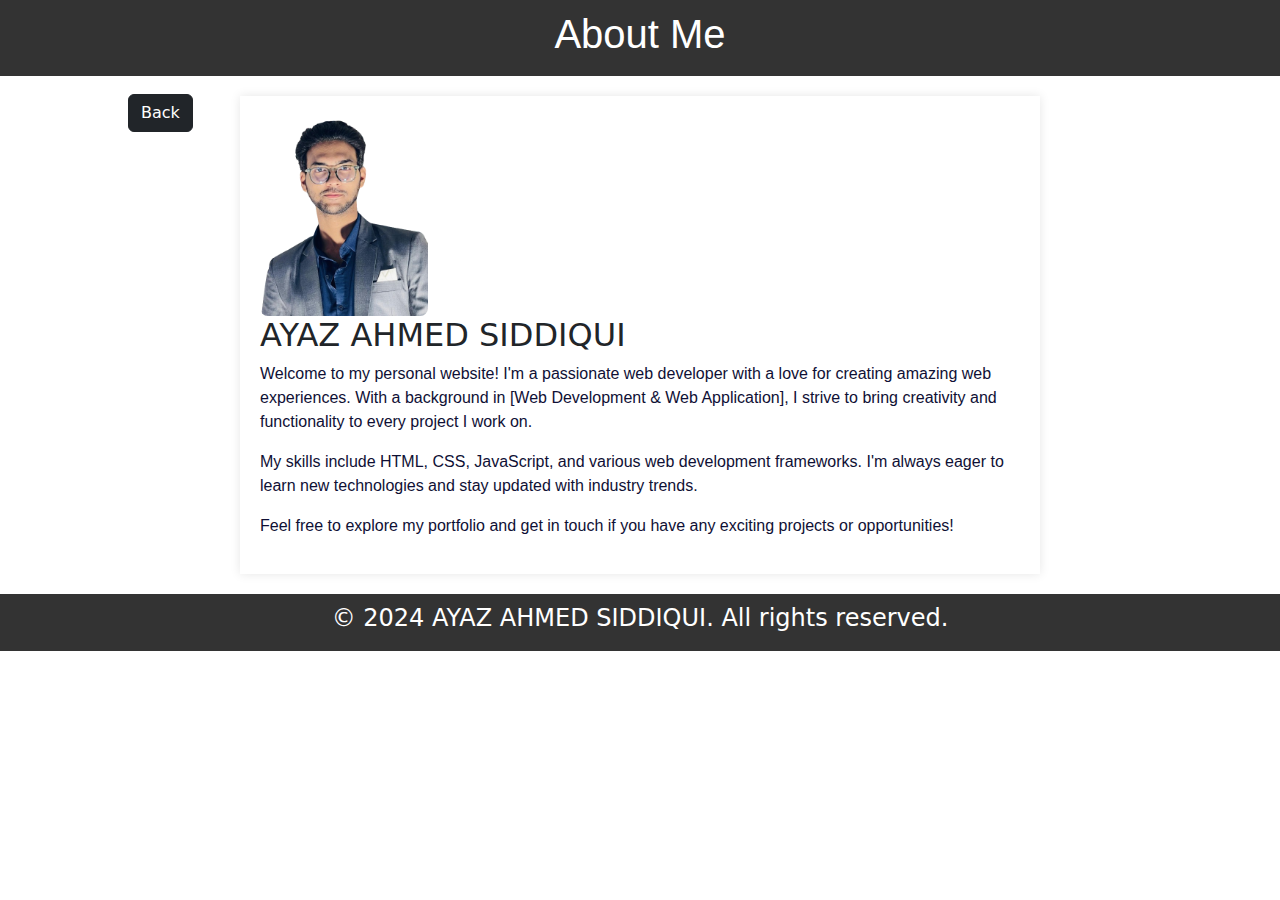
==== about.html @ 6e04fe3b "Add files via upload" ====
<!DOCTYPE html>
<html lang="en" dir="ltr">
  <head>
    <meta charset="utf-8">
    <title>About Me</title>
    <link rel="stylesheet" href="css/styles.css">
    <link href="https://cdn.jsdelivr.net/npm/bootstrap@5.3.0/dist/css/bootstrap.min.css" rel="stylesheet">
  </head>
  <body>
    <header>
        <h1>About Me</h1>
    </header>
    <a href="home.html"><button type="button" class="btn btn-dark">Back</button></a>
    <main>
        <img src="images/profile.png" height="200px"  alt="Profile Image">
        <h2>AYAZ AHMED SIDDIQUI</h2>
        <p>Welcome to my personal website! I'm a passionate web developer with a love for creating amazing web experiences. With a background in [Web Development & Web Application], I strive to bring creativity and functionality to every project I work on.</p>
        <p>My skills include HTML, CSS, JavaScript, and various web development frameworks. I'm always eager to learn new technologies and stay updated with industry trends.</p>
        <p>Feel free to explore my portfolio and get in touch if you have any exciting projects or opportunities!</p>
    </main>

    <footer>
        <h4>&copy; 2024 AYAZ AHMED SIDDIQUI. All rights reserved.</h4>
    </footer>

  </body>
</html>
---- css/styles.css ----
body {
            font-family: Arial, sans-serif;
            margin: 0;
            padding: 0;
            background-color: #f4f4f4;
            background-image: image("profile.png");
        }
        p{
          color: #0F1035;
          font-family: sans-serif;
          font-weight: lighter;
        }
        h1 {
          font-family: sans-serif;
          font-weight: bold;
          margin-top: 10px;
        }
        h2 {
          color: #332941;
          text-align: left;
        }
        h3 {
          color: #332941;
          text-align: center;
        }
        h4 {
          font-size: 25px;
          font-weight: bold;
        }
        img{
           max-width: 100%;
           height: 50% 50% auto;
           border-radius: 8px;
           object-position: center;
        }
    header {
            background-color: #333;
            color: #fff;
            padding: 10px;
            text-align: center;
        }

        nav {
            background-color: #555;
            color: #fff;
            padding: 10px;
            text-align: center;
        }

        nav a {
            color: #222831;
            font-weight: bolder;
            text-decoration: none;
            margin: 0 15px;
        }

        main {
            max-width: 800px;
            margin: 20px auto;
            padding: 20px;
            background-color: #fff;
            box-shadow: 0 0 10px rgba(0, 0, 0, 0.1);
        }

        article {
            margin-bottom: 20px;
        }

        footer {
            background-color: #333;
            color: #fff;
            padding: 10px;
            text-align: center;
        }
        /* for home.html */

        .home{
                    font-family: Arial, sans-serif;
                    margin: 0;
                    padding: 0;
                    background-color: #f8f9fa;
                }
        .home-header {
                    background-color: #343a40;
                    color: #fff;
                    padding: 20px;
                    text-align: center;
                }

        .btn-dark{
          margin: 18px 10% 0px;
          padding: 0px 15px;
          position: fixed;
        }

        hero-section {
            text-align: center;
            padding: 100px 20px;
        }

        .btn{
          margin-bottom: -10px;
        }
                .featured-content {
                    display: flex;
                    justify-content: space-around;
                    align-items: center;
                    flex-wrap: wrap;
                    padding: 50px;
                }

                .featured-item {
                    max-width: 300px;
                    text-align: center;
                    margin: 20px;
                    padding: 20px;
                    background-color: #fff;
                    box-shadow: 0 0 10px rgba(0, 0, 0, 0.1);
                    font-family: sans-serif;
                }

                .home-footer {
                    background-color: #343a40;
                    color: #fff;
                    padding: 20px;
                    text-align: center;
                  }


                    /* for contact me page */


                       form {
                            margin-top: 20px;
                        }

                        label {
                            display: block;
                            margin-bottom: 8px;
                        }

                        input, textarea {
                            width: 100%;
                            padding: 10px;
                            margin-bottom: 15px;
                            border: 1px solid #ccc;
                            border-radius: 4px;
                            box-sizing: border-box;
                        }

                        input[type="submit"] {
                            background-color: #343a40;
                            color: #fff;
                            cursor: pointer;
                        }

                        input[type="submit"]:hover {
                            background-color: #555;
                        }
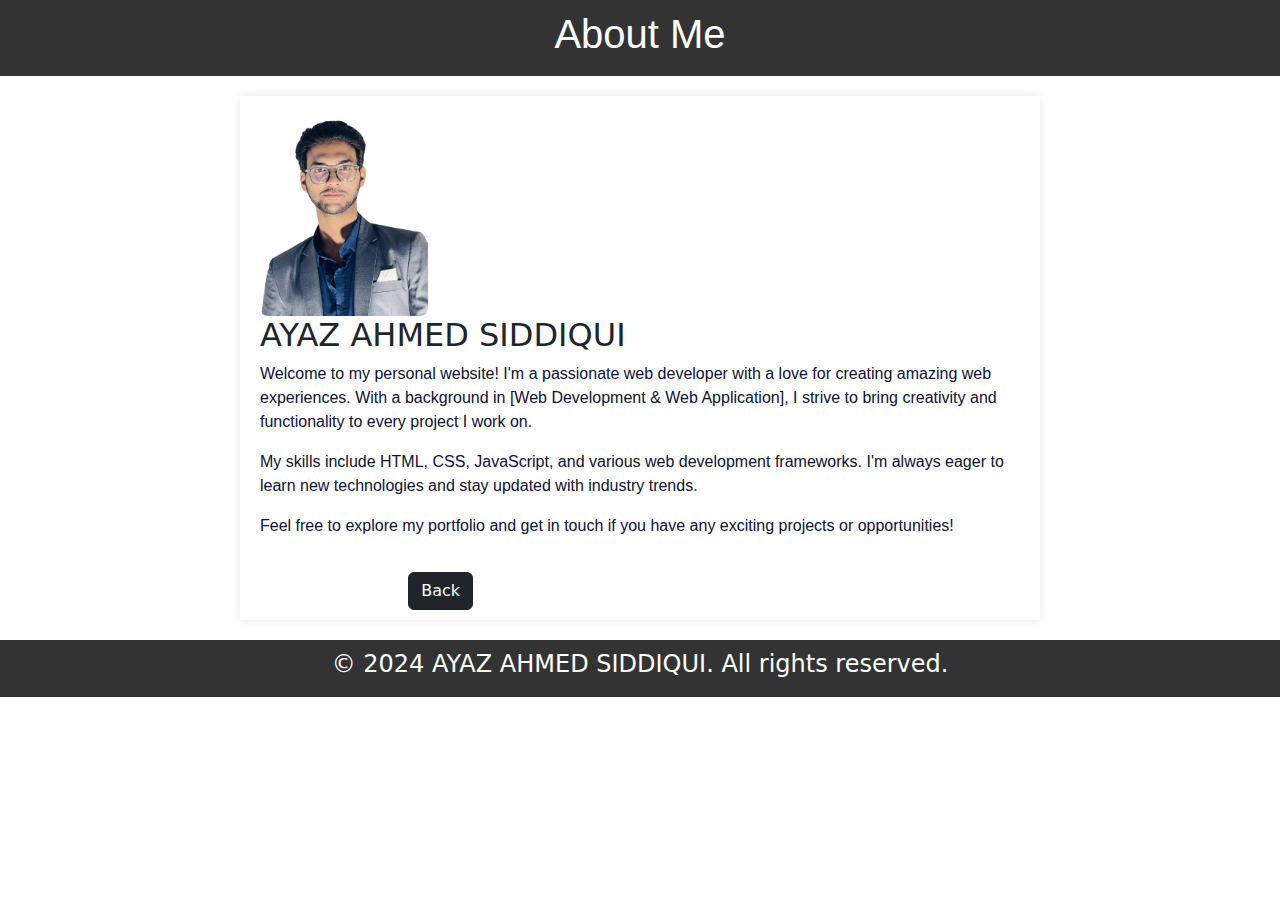
==== commit c0838119: "Update about.html" ====
--- a/about.html
+++ b/about.html
@@ -2,6 +2,7 @@
 <html lang="en" dir="ltr">
   <head>
     <meta charset="utf-8">
+    <meta name="viewport" content="width=device-width">
     <title>About Me</title>
     <link rel="stylesheet" href="css/styles.css">
     <link href="https://cdn.jsdelivr.net/npm/bootstrap@5.3.0/dist/css/bootstrap.min.css" rel="stylesheet">
@@ -10,13 +11,13 @@
     <header>
         <h1>About Me</h1>
     </header>
-    <a href="home.html"><button type="button" class="btn btn-dark">Back</button></a>
     <main>
         <img src="images/profile.png" height="200px"  alt="Profile Image">
         <h2>AYAZ AHMED SIDDIQUI</h2>
         <p>Welcome to my personal website! I'm a passionate web developer with a love for creating amazing web experiences. With a background in [Web Development & Web Application], I strive to bring creativity and functionality to every project I work on.</p>
         <p>My skills include HTML, CSS, JavaScript, and various web development frameworks. I'm always eager to learn new technologies and stay updated with industry trends.</p>
         <p>Feel free to explore my portfolio and get in touch if you have any exciting projects or opportunities!</p>
+      <a href="index.html"><button type="button" class="btn btn-dark">Back</button></a>
     </main>
 
     <footer>
--- a/css/styles.css
+++ b/css/styles.css
@@ -88,9 +88,8 @@
                 }
 
         .btn-dark{
-          margin: 18px 10% 0px;
+          margin: 18px 19.5% 0px;
           padding: 0px 15px;
-          position: fixed;
         }
 
         hero-section {
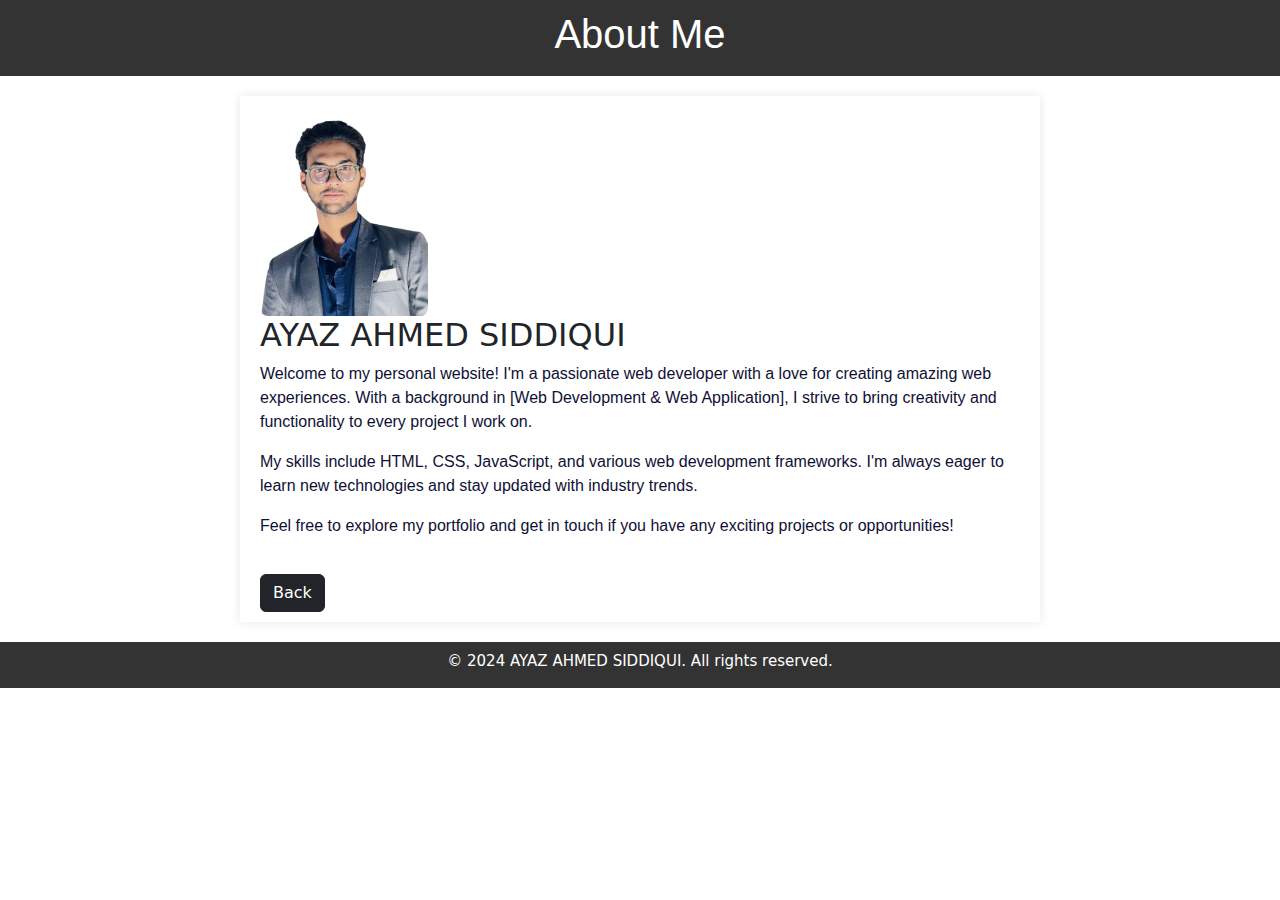
==== commit bdce0ce8: "Update about.html" ====
--- a/about.html
+++ b/about.html
@@ -21,7 +21,7 @@
     </main>
 
     <footer>
-        <h4>&copy; 2024 AYAZ AHMED SIDDIQUI. All rights reserved.</h4>
+        <h4 class="end">&copy; 2024 AYAZ AHMED SIDDIQUI. All rights reserved.</h4>
     </footer>
 
   </body>
--- a/css/styles.css
+++ b/css/styles.css
@@ -8,7 +8,7 @@
         p{
           color: #0F1035;
           font-family: sans-serif;
-          font-weight: lighter;
+          font-weight: normal;
         }
         h1 {
           font-family: sans-serif;
@@ -24,7 +24,7 @@
           text-align: center;
         }
         h4 {
-          font-size: 25px;
+          font-size: 15px;
           font-weight: bold;
         }
         img{
@@ -88,7 +88,7 @@
                 }
 
         .btn-dark{
-          margin: 18px 19.5% 0px;
+          margin: 20px 0px 0px;
           padding: 0px 15px;
         }
 
@@ -156,3 +156,7 @@
                         input[type="submit"]:hover {
                             background-color: #555;
                         }
+
+                   .end {
+                               font-size: 15px;
+                        }
